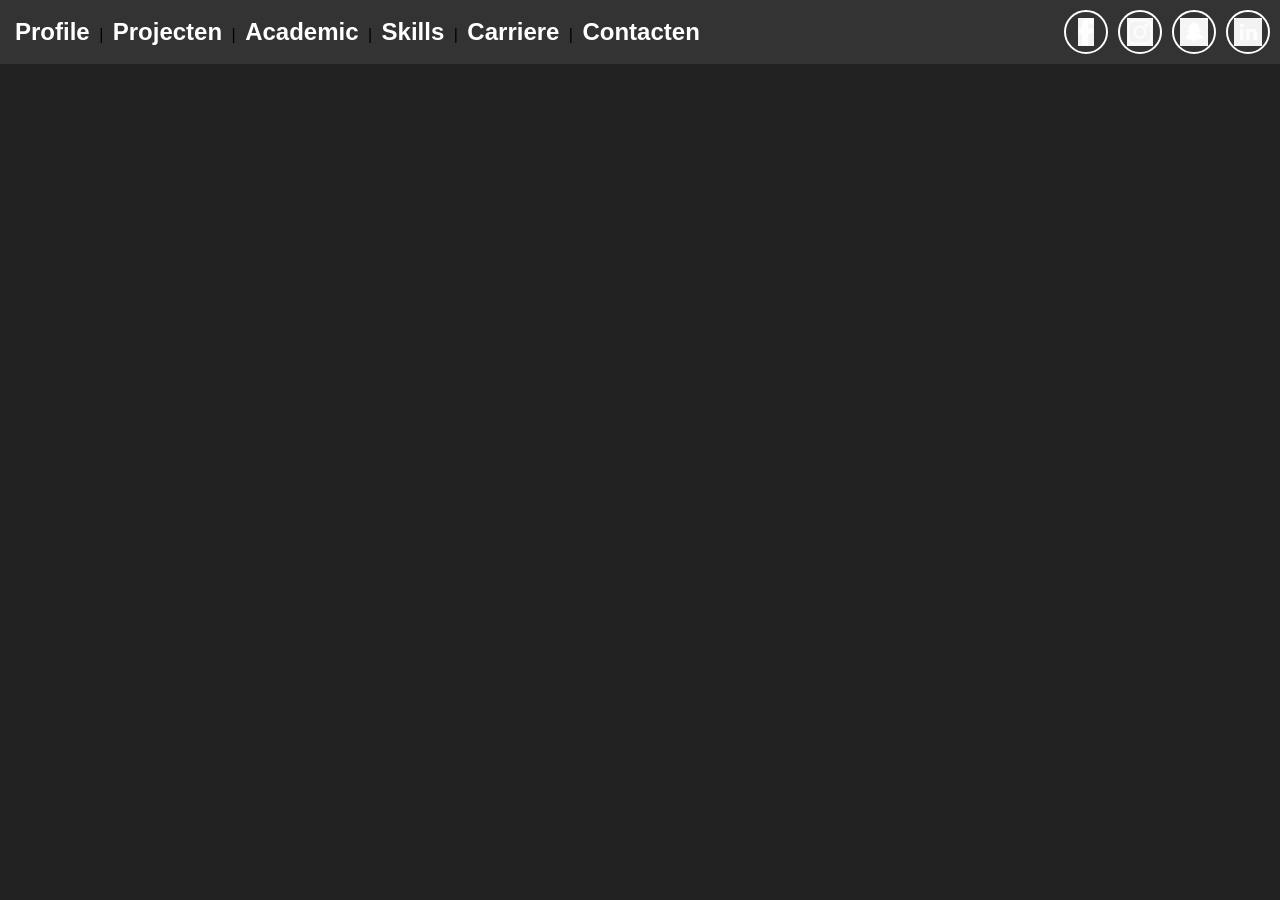
==== academic.html @ 572af359 "icon's toegevoegd" ====
<!DOCTYPE html>
<html lang="en">
<head>
    <meta charset="UTF-8">
    <meta name="viewport" content="width=device-width, initial-scale=1.0">
    <title>Home</title>
    <link rel="stylesheet" href="css/style.css">
</head>
<body>
    <nav>
        <div class="nav-links">
            <a href="profile.html">Profile</a> |
            <a href="projecten.html">Projecten</a> |
            <a href="academic.html">Academic</a> |
            <a href="skills.html">Skills</a> |
            <a href="carriere.html">Carriere</a> |
            <a href="contacten.html">Contacten</a>
        </div>
        <div class="social-icons">
            <a href="https://www.facebook.com"><img src="img/facebook.png" alt="Facebook"></a>
            <a href="https://www.instagram.com"><img src="img/instagram.png" alt="Instagram"></a>
            <a href="https://www.snapchat.com"><img src="img/snapchat.png" alt="Snapchat"></a>
            <a href="https://www.linkedin.com"><img src="img/linkdIn.png" alt="LinkedIn"></a>
        </div>
    </nav>
</body>
</html>
---- css/style.css ----
body {
    margin: 0;
    padding: 0;
    background: #222;
    font-family: Arial, sans-serif;
}

nav {
    background: #333;
    padding: 10px;
    display: flex;
    justify-content: space-between;
    align-items: center;
}

.nav-links a {
    color: white;
    text-decoration: none;
    font-weight: bold;
    margin: 0 5px;
    font-size: 18px;
    font-size: 24px;
}

.social-icons {
    display: flex;
    gap: 10px;
}

.social-icons a {
    color: white;
    text-decoration: none;
    font-size: 18px;
    width: 40px;
    height: 40px;
    display: flex;
    justify-content: center;
    align-items: center;
    border: 2px solid white;
    border-radius: 50%;
}

.social-icons img {
    width: 70%;
    height: 70%;
    object-fit: contain;
    filter: grayscale(100%);
    transition: filter 0.3s ease-in-out;
}

.social-icons a:hover img {
    filter: grayscale(0%);
}
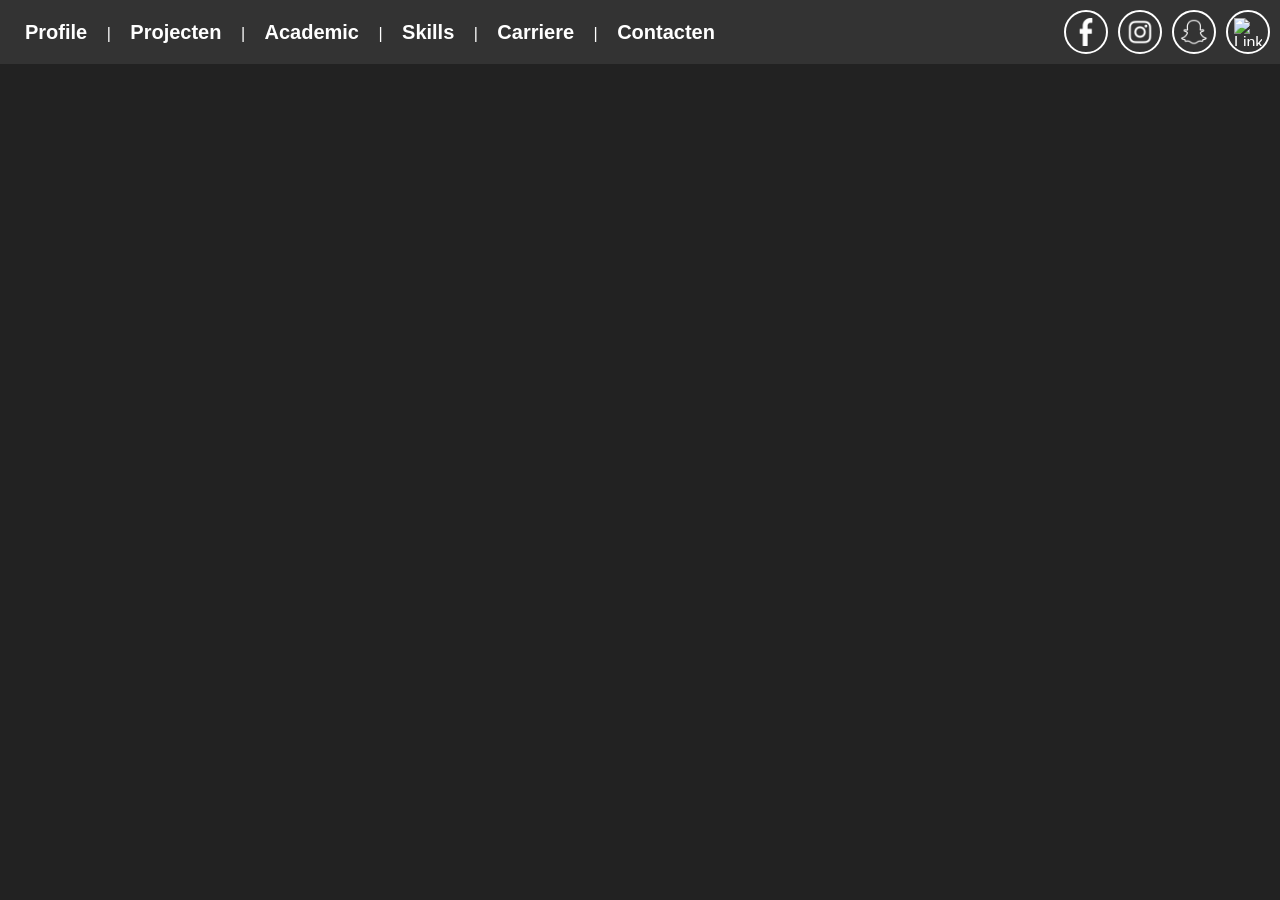
==== commit 3ae57f3b: "I naar i" ====
--- a/academic.html
+++ b/academic.html
@@ -20,7 +20,7 @@
             <a href="https://www.facebook.com"><img src="img/facebook.png" alt="Facebook"></a>
             <a href="https://www.instagram.com"><img src="img/instagram.png" alt="Instagram"></a>
             <a href="https://www.snapchat.com"><img src="img/snapchat.png" alt="Snapchat"></a>
-            <a href="https://www.linkedin.com"><img src="img/linkdIn.png" alt="LinkedIn"></a>
+            <a href="https://www.linkedin.com"><img src="img/linkdIn.png" alt="Linkedin"></a>
         </div>
     </nav>
 </body>
--- a/css/style.css
+++ b/css/style.css
@@ -11,15 +11,16 @@
     display: flex;
     justify-content: space-between;
     align-items: center;
+    color: white;
+    
 }
 
 .nav-links a {
     color: white;
     text-decoration: none;
     font-weight: bold;
-    margin: 0 5px;
-    font-size: 18px;
-    font-size: 24px;
+    margin: 0 15px;
+    font-size: 20px;
 }
 
 .social-icons {
@@ -30,7 +31,6 @@
 .social-icons a {
     color: white;
     text-decoration: none;
-    font-size: 18px;
     width: 40px;
     height: 40px;
     display: flex;
@@ -43,14 +43,52 @@
 .social-icons img {
     width: 70%;
     height: 70%;
-    object-fit: contain;
-    filter: grayscale(100%);
-    transition: filter 0.3s ease-in-out;
 }
 
-.social-icons a:hover img {
-    filter: grayscale(0%);
+
+.main-content {
+    background-color: #222;
+    padding: 50px 20px;
+    color: white;
+}
+
+.wrapper {
+    display: flex;
+    justify-content: space-between;
+    gap: 20px;
+    align-items: center;
+    flex-wrap: wrap;
+}
+
+.image-container {
+    flex: 1;
+    max-width: 300px;
+}
+
+.image-container img {
+    width: 100%;
+    height: auto;
+    border-radius: 8px;
+}
+
+.text-container {
+    flex: 2;
+    max-width: 600px;
+}
+
+h1 {
+    font-size: 2.5em;
+    margin-bottom: 400px;
+    margin-left: 200px;
+}
+
+.text-container p {
+    font-size: 18px;
+    line-height: 1.6;
 }
 
 
 
+
+
+
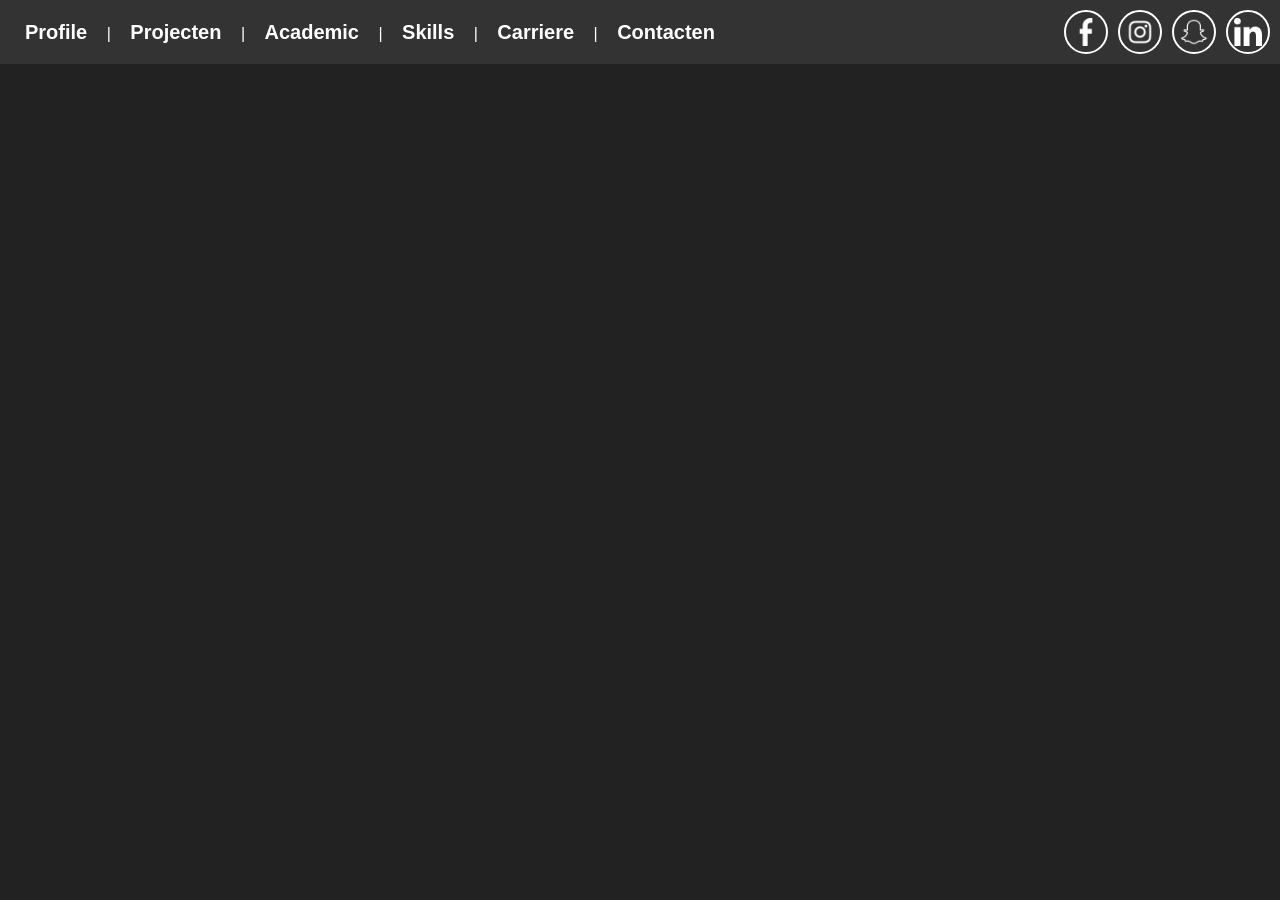
==== commit 4c5a2856: "img" ====
--- a/academic.html
+++ b/academic.html
@@ -20,7 +20,7 @@
             <a href="https://www.facebook.com"><img src="img/facebook.png" alt="Facebook"></a>
             <a href="https://www.instagram.com"><img src="img/instagram.png" alt="Instagram"></a>
             <a href="https://www.snapchat.com"><img src="img/snapchat.png" alt="Snapchat"></a>
-            <a href="https://www.linkedin.com"><img src="img/linkdIn.png" alt="Linkedin"></a>
+            <a href="https://www.linkedin.com"><img src="img/linkedin.png" alt="Linkedin"></a>
         </div>
     </nav>
 </body>
